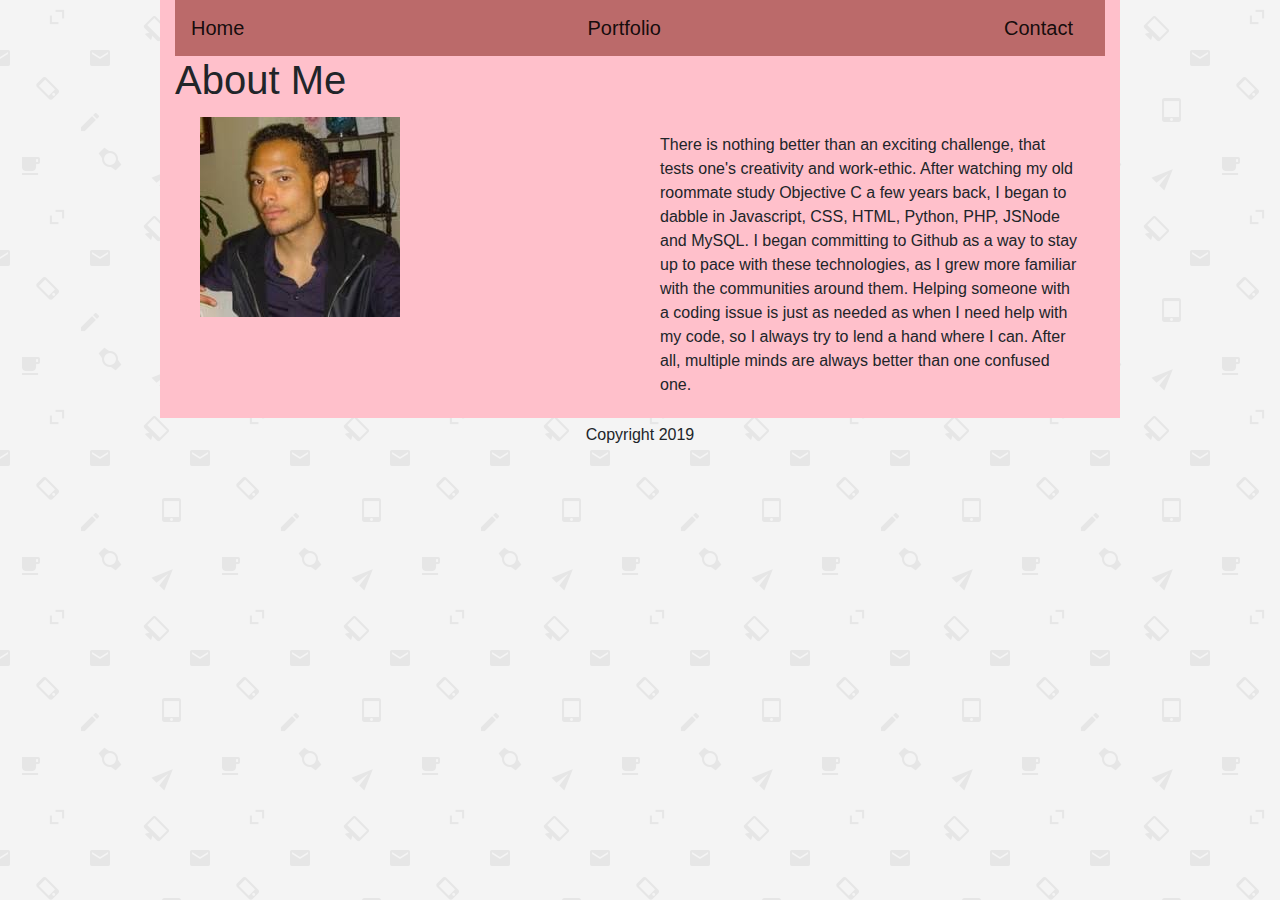
==== index.html @ 2f90d900 "Effectively used the grid system with container, rows and columns and added a nav bar at the top, al" ====
<!DOCTYPE html>
<html lang="en">

<head>
        <!-- Links to Font -->
        <link href="https://fonts.googleapis.com/css?family=Kaushan+Script|Vollkorn+SC&display=swap" rel="stylesheet">

        <!-- Link to Bootstrap -->
        <link rel="stylesheet" href="https://stackpath.bootstrapcdn.com/bootstrap/4.3.1/css/bootstrap.min.css" integrity="sha384-ggOyR0iXCbMQv3Xipma34MD+dH/1fQ784/j6cY/iJTQUOhcWr7x9JvoRxT2MZw1T" crossorigin="anonymous">

        <!-- Links to the css page -->
        <link rel="stylesheet" href="assets/reset.css">    
        <link rel="stylesheet" href="assets/style.css">

        <meta charset="UTF-8">
        <meta name="viewport" content="width=device-width, initial-scale=1.0">
        <meta http-equiv="X-UA-Compatible" content="ie=edge">

    <title>Bootstrap Assignment</title>

</head>
  
    <!-- ### Assignment One Instructions (Bootstrap)

1. Inside your `Bootstrap-Portfolio` repo, create `index.html`, `portfolio.html` and `contact.html`.

2. Using Bootstrap, recreate your portfolio site with the following items:

   * A navbar

   * A responsive layout (remember the grid, rows and columns are your friends)

     * eg. On an `xs` screen, content should take up the entire screen. On `sm` and larger screens, you should have some margins on the left and right side of the screen. Check out various sites on your mobile device versus your computer to see this in action!

   * Responsive images

   **BONUS**
   Using Bootstrap, make a sticky footer and use sub-rows and sub-columns on your portfolio site _(Hint: Check out the Bootstrap documentation)_

3. Your Bootstrap solution should minimize use of media queries.

4. Deploy your new Bootstrap-powered portfolio to GitHub Pages. -->

    

<body>
        <header>
                <!-- Navbar -->

                <div class="container">
                        <nav class="navbar navbar-expand-x navbar-light bg-light">
                        <a class="navbar-brand" href="index.html">Home</a>
                        <a class="navbar-brand" href="portfolio.html">Portfolio</a>
                        <a class="navbar-brand" href="contact.html">Contact</a>
                        </nav>
                </div>

        </header> 


    <div class="container">



                    <div class="box">
                        <div id="box-about-me">
                            <div id="about-me"><h1>About Me</h1></div>
                        </div>
                    </div>
                    
                        <!--About me image. --> 

                       
                            <div class="row">

                                  <div class="col-sm">
                                        <img id="Alex-Man-image" src="assets/images/Alex.jpeg" 
                                        alt="An image of Action Man"/>
                                  </div>
                                  <div class="col-sm">
                                    </p>There is nothing better than an exciting challenge, that tests one's creativity and work-ethic. After watching my old roommate study Objective C a few years back, I began to dabble in Javascript, CSS, HTML, Python, PHP, JSNode and MySQL. I began committing to Github as a way to stay up to pace with these technologies, as I grew more familiar with the communities around them. Helping someone with a coding issue is just as needed as when I need help with my code, so I always try to lend a hand where I can. After all, multiple minds are always better than one confused one.  </p>
                                  </div>
                                  
                            </div>
                        </div>
          

        <footer class="footer">
                       
            <div class="box">          
                <div class="box-content"><p id="footer-content" align= "center">Copyright 2019</p></div>
            </div>
        </footer>

</body>



    
</body>
</html>
---- assets/style.css ----
body {
    background-image:url(images/pattern.jpg);
}

.container {
    background-color:pink;
    width:75%;
    height:auto;
    margin:auto;
    display:block;
}

.grid {
    margin:20px;
}

.bg-light{
    background-color:rgb(187, 106, 106) !important; 
}

.col-sm {
    margin:5px;
}

.row {
    margin:5px;
}
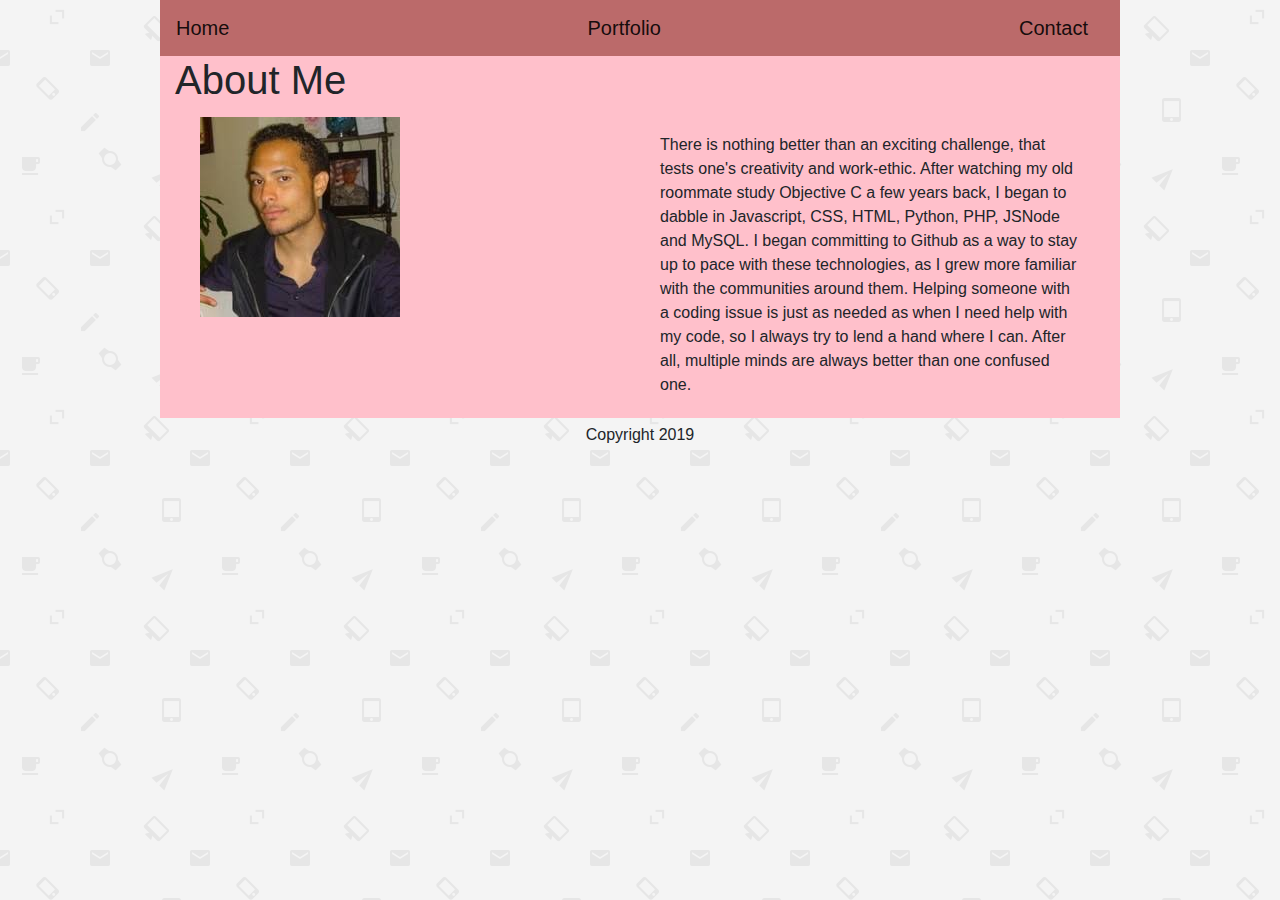
==== commit 78b9e47a: "fixed the bootstrap navbar, as well as the columns and rows." ====
--- a/index.html
+++ b/index.html
@@ -47,12 +47,13 @@
         <header>
                 <!-- Navbar -->
 
-                <div class="container">
-                        <nav class="navbar navbar-expand-x navbar-light bg-light">
-                        <a class="navbar-brand" href="index.html">Home</a>
-                        <a class="navbar-brand" href="portfolio.html">Portfolio</a>
-                        <a class="navbar-brand" href="contact.html">Contact</a>
-                        </nav>
+                <!-- Navbar -->
+                <div id="nav-block">
+                    <nav class="navbar navbar-expand-x navbar-light bg-light">
+                    <a class="navbar-brand" href="index.html">Home</a>
+                    <a class="navbar-brand" href="portfolio.html">Portfolio</a>
+                    <a class="navbar-brand" href="contact.html">Contact</a>
+                    </nav>
                 </div>
 
         </header> 
@@ -82,7 +83,7 @@
                                   </div>
                                   
                             </div>
-                        </div>
+        </div>
           
 
         <footer class="footer">
--- a/assets/style.css
+++ b/assets/style.css
@@ -6,9 +6,10 @@
 .container {
     background-color:pink;
     width:75%;
-    height:auto;
+    height:100%;
     margin:auto;
     display:block;
+    
 }
 
 .grid {
@@ -17,6 +18,7 @@
 
 .bg-light{
     background-color:rgb(187, 106, 106) !important; 
+    
 }
 
 .col-sm {
@@ -25,4 +27,14 @@
 
 .row {
     margin:5px;
+}
+
+#message-box {
+    height:100px;
+}
+
+#nav-block {
+    margin:auto;
+    display:block;
+    width:75%;
 }